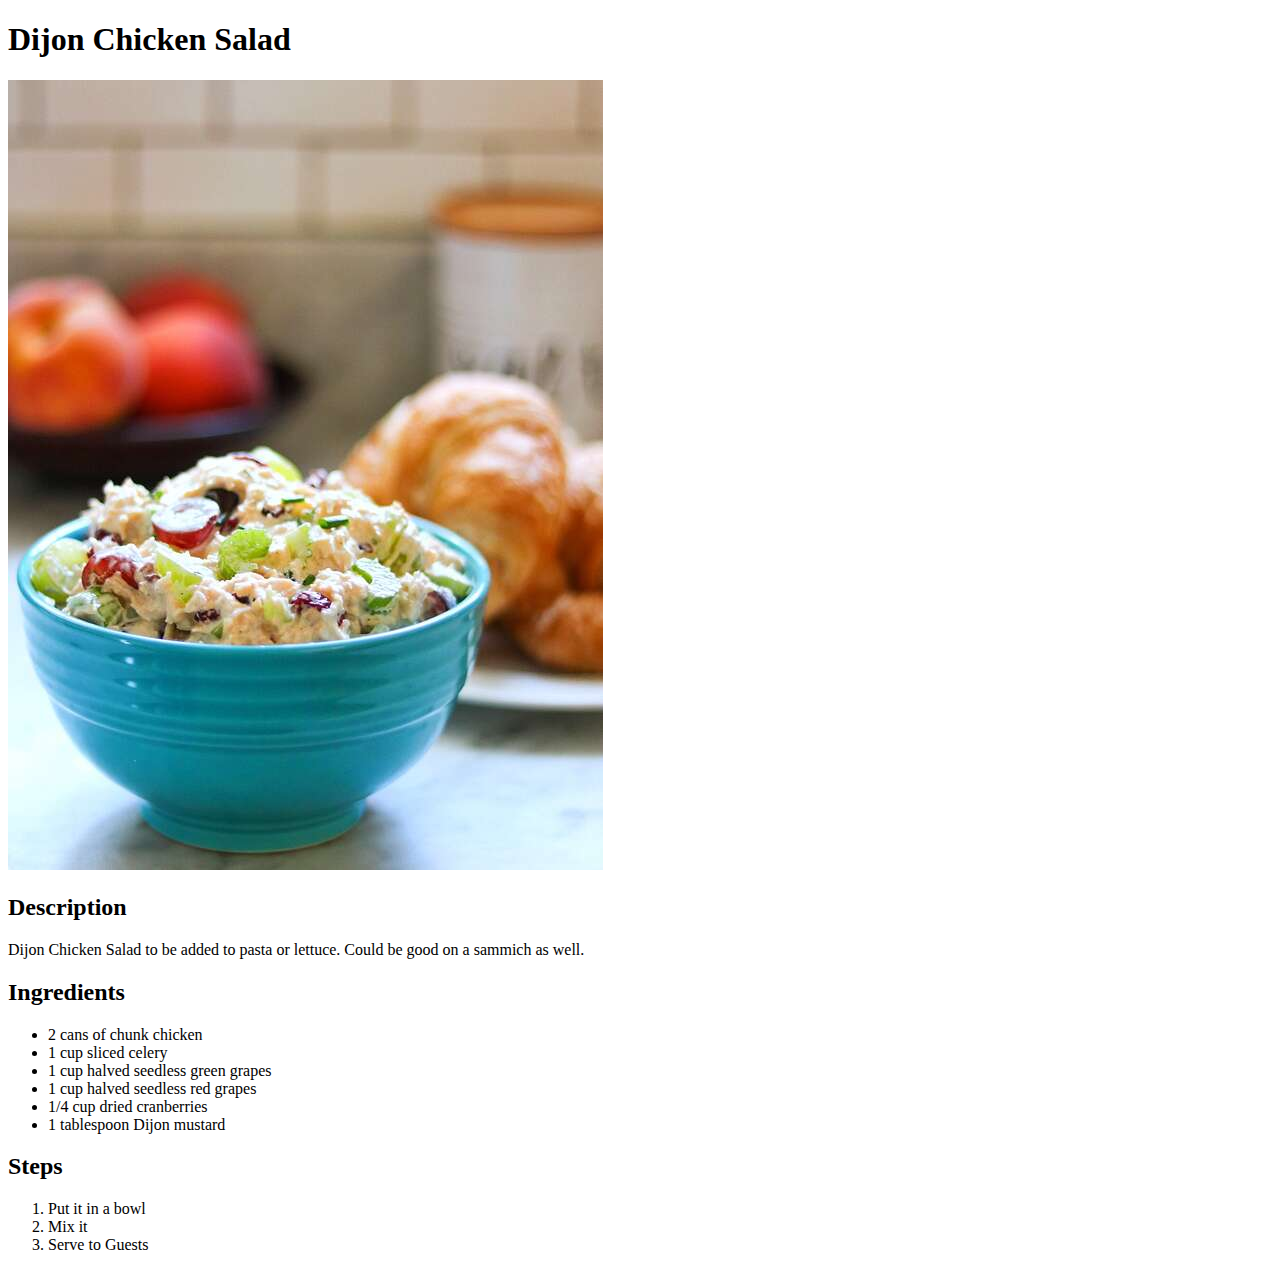
==== recipes/chickensalad.html @ 917d7976 "Iteration 4: Add More Recipes" ====
<!DOCTYPE html>
<html lang="en">
    <head>
        <title>Odin Project - Chicken Salad Recipe</title>
        <meta charset="UTF-8">
    </head>

    <body>
        <section id="summary">
            <h1>Dijon Chicken Salad</h1>
            <img src="../images/chickensalad.jpg" alt="bowl of chicken salad" title="Chicken Salad">
        </section>

        <section id="description">
            <h2>Description</h2>
            Dijon Chicken Salad to be added to pasta or lettuce.  Could be good on a sammich as well.
        </section>
    
        <section id="ingredients">
            <h2>Ingredients</h2>
            <ul>
            <li>2 cans of chunk chicken</li>
            <li>1 cup sliced celery</li>
            <li>1 cup halved seedless green grapes</li>
            <li>1 cup halved seedless red grapes</li>
            <li>1/4 cup dried cranberries</li>
            <li>1 tablespoon Dijon mustard</li>
            </ul>
        </section>
    
        <section id="steps">
            <h2>Steps</h2>
            <ol>
            <li>Put it in a bowl</li>
            <li>Mix it</li>
            <li>Serve to Guests</li>
            </ol>
        </section>
        
    </body>

</html>
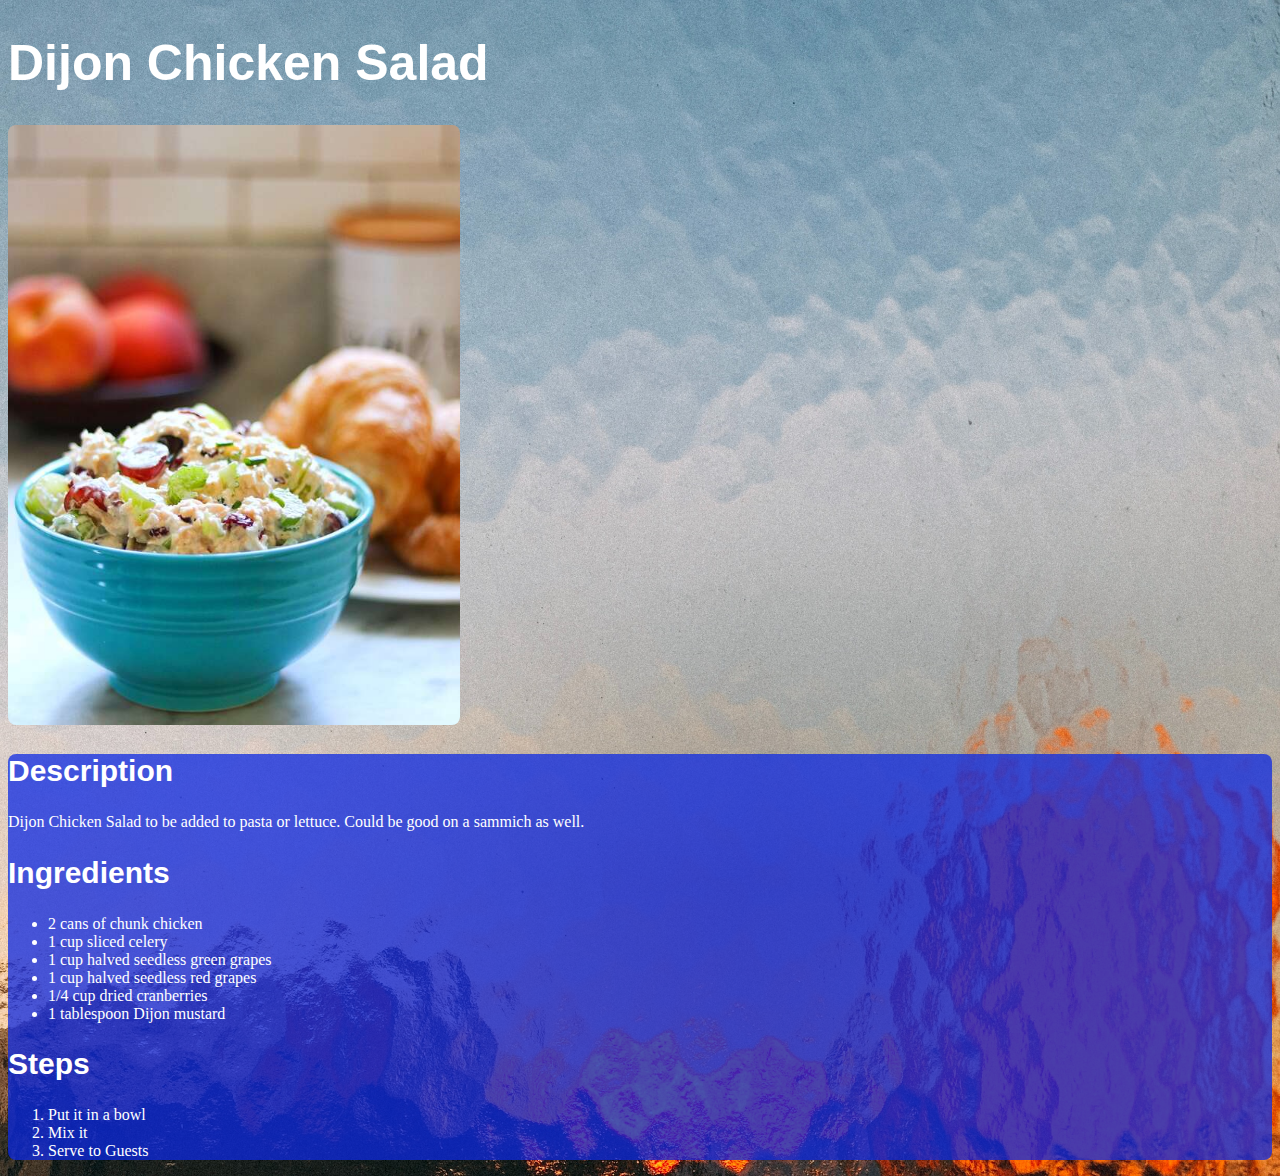
==== commit 45696132: "added CSS" ====
--- a/recipes/chickensalad.html
+++ b/recipes/chickensalad.html
@@ -3,40 +3,44 @@
     <head>
         <title>Odin Project - Chicken Salad Recipe</title>
         <meta charset="UTF-8">
+        <link rel="stylesheet" href="../styles.css">
     </head>
 
     <body>
-        <section id="summary">
+ 
+        <section id="summary" class="food-pic">
             <h1>Dijon Chicken Salad</h1>
             <img src="../images/chickensalad.jpg" alt="bowl of chicken salad" title="Chicken Salad">
         </section>
+        
+        <section id="midsection">
+            <section id="description">
+                <h2>Description</h2>
+                Dijon Chicken Salad to be added to pasta or lettuce.  Could be good on a sammich as well.
+            </section>
+        
+            <section id="ingredients">
+                <h2>Ingredients</h2>
+                <ul>
+                <li>2 cans of chunk chicken</li>
+                <li>1 cup sliced celery</li>
+                <li>1 cup halved seedless green grapes</li>
+                <li>1 cup halved seedless red grapes</li>
+                <li>1/4 cup dried cranberries</li>
+                <li>1 tablespoon Dijon mustard</li>
+                </ul>
+            </section>
+        
+            <section id="steps">
+                <h2>Steps</h2>
+                <ol>
+                <li>Put it in a bowl</li>
+                <li>Mix it</li>
+                <li>Serve to Guests</li>
+                </ol>
+            </section>
+        </section>
 
-        <section id="description">
-            <h2>Description</h2>
-            Dijon Chicken Salad to be added to pasta or lettuce.  Could be good on a sammich as well.
-        </section>
-    
-        <section id="ingredients">
-            <h2>Ingredients</h2>
-            <ul>
-            <li>2 cans of chunk chicken</li>
-            <li>1 cup sliced celery</li>
-            <li>1 cup halved seedless green grapes</li>
-            <li>1 cup halved seedless red grapes</li>
-            <li>1/4 cup dried cranberries</li>
-            <li>1 tablespoon Dijon mustard</li>
-            </ul>
-        </section>
-    
-        <section id="steps">
-            <h2>Steps</h2>
-            <ol>
-            <li>Put it in a bowl</li>
-            <li>Mix it</li>
-            <li>Serve to Guests</li>
-            </ol>
-        </section>
-        
     </body>
 
 </html>--- a/styles.css
+++ b/styles.css
@@ -0,0 +1,32 @@
+body {
+    background-image: url("../images/jonas-denil-MQOhQhF8WN0-unsplash.jpg");
+    /* background-image: url("../images/nathan-anderson-fcZIyU-nbFE-unsplash.jpg"); */
+    background-size: cover;
+  }
+
+.food-pic img {
+    border-radius: 8px;
+    width: auto;
+    height: 600px;
+}
+
+h1 {
+    font-size: 50px;
+    font-family: Helvetica, sans-serif;
+    color: white;
+}
+
+h2 {
+    font-size: 30px;
+    font-family: Helvetica, sans-serif;
+}
+
+#midsection {
+    border-radius: 8px;
+    background-color: rgba(14, 41, 227, 75%);
+    color: white;
+}
+
+.page-list {
+    font-size: 40px;
+}